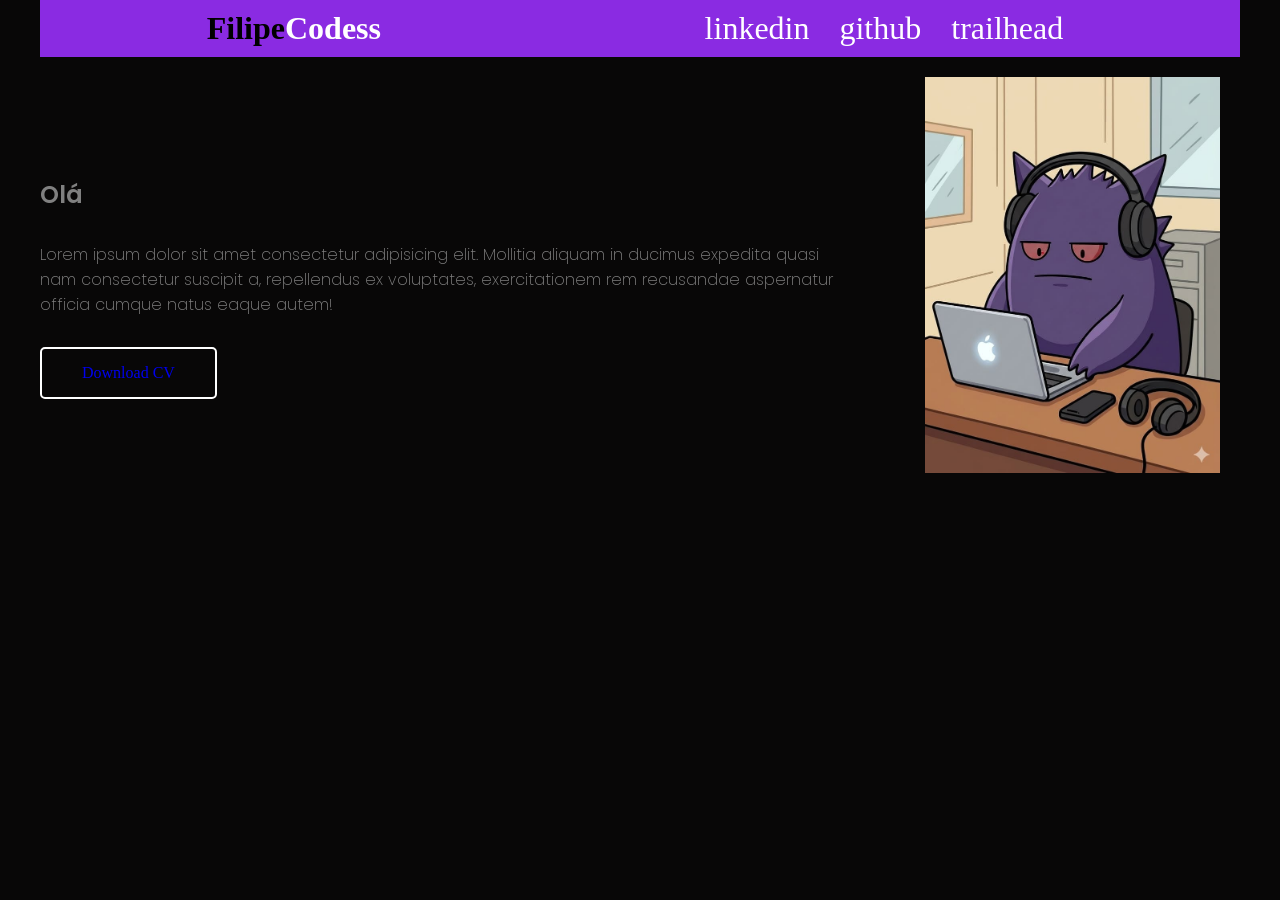
==== index.html @ 39fb441e "adiciona web portfolio download" ====
<!DOCTYPE html>
<html lang="pt-BR">
<head>
    <meta charset="UTF-8">
    <meta name="viewport" content="width=device-width, initial-scale=1.0">
    <title>Portfolio</title>
    <link rel="stylesheet" href="Style.css">
</head>
<body>
    <header>
        <h1>Filipe<span>Codess</span></h1>
        <nav>

            <ul class = "navegacao-primaria">
                <li><a href="https://www.linkedin.com/in/filipeara%C3%BAjo/"> linkedin </a></li>
                <li><a href="https://github.com/Filipecodess"> github </a></li>
                <li><a href="https://www.salesforce.com/trailblazer/e40v0pvfubk6bo7zgo"> trailhead </a></li>
            </ul>

        </nav>

    </header>
    <section aria-label= "curriculo download" class="section-div">
    <div>
        <h2 class="digitando">
            Olá, eu sou o Filipe Araújo 
            <br>
            Back-End Developer | Salesforce Developer
        </h2>
        <p>Lorem ipsum dolor sit amet consectetur adipisicing elit. Mollitia aliquam in ducimus expedita quasi nam consectetur suscipit a, repellendus ex voluptates, exercitationem rem recusandae aspernatur officia cumque natus eaque autem!
        </p>
        <a href="../documento/Curriculo - Filipe Araujo.pdf" download>Download CV</a>
    </div>
    <img src="../img/WhatsApp Image 2026-08-13 at 19.46.28.jpeg" alt="imagem de perfil aleatoria">
    </section>

    <script src="script.js"></script>
    
</body>
</html>
---- Style.css ----
@import url('https://fonts.googleapis.com/css2?family=Poppins:wght@200;400;600&display=swap');

*{
    padding : 0;
    margin: 0;
    box-sizing: border-box;
    list-style: none;
    text-decoration: none;
}

body{
    background-color: #080707;
    max-width: 1200px;
    margin: 0 auto;
}


/* Header */ 

header {
    background-color: blueviolet;
    padding: 10px;
    display: flex;
    align-items: center;
    justify-content: space-around;
}

header h1 {
    color: black;
    font-size: 2rem;
}
 header span {
    color: #fff
 }

 /* header - nav*/

header .navegacao-primaria {
    display: flex;
    gap: 10px;
    align-items: center;

 }

header .navegacao-primaria li a {
    padding: 10px;
    color:#fff;
    font-size: 2rem;
 }

 /* download cv */

 .section-div {
    display: grid;
    grid-template-columns: 1.2fr 0.5fr;
    justify-content: space-around;
    align-items: center;
    gap: 60px;
 }

 .section-div div {
   animation: inicializar .10s forwards;
    margin-top: 120px;
    align-self: start;
    display: grid;
    gap: 30px;
 }

 .section-div div h2 {
    font-family: 'Poppins';
    font-weight: 600;
    color: gray;
 }

  .section-div div p {
    font-family: 'Poppins';
    font-weight: 200;
    color: gray;
 }

 .section-div div a {
    justify-self: start;
    padding: 15px 40px;
    border-radius: 5px;
    border: 2px solid white;
 }

 .section-div img {
    max-width: 100%;
    padding: 20px;

 }


 @keyframes inicializar {
    from {
        opacity: 0;
        transform: translate3d(0, -60px, 0);
    }

    to {
        opacity: 1;
        transform: translate3d(0, 0, 0);
    }
}
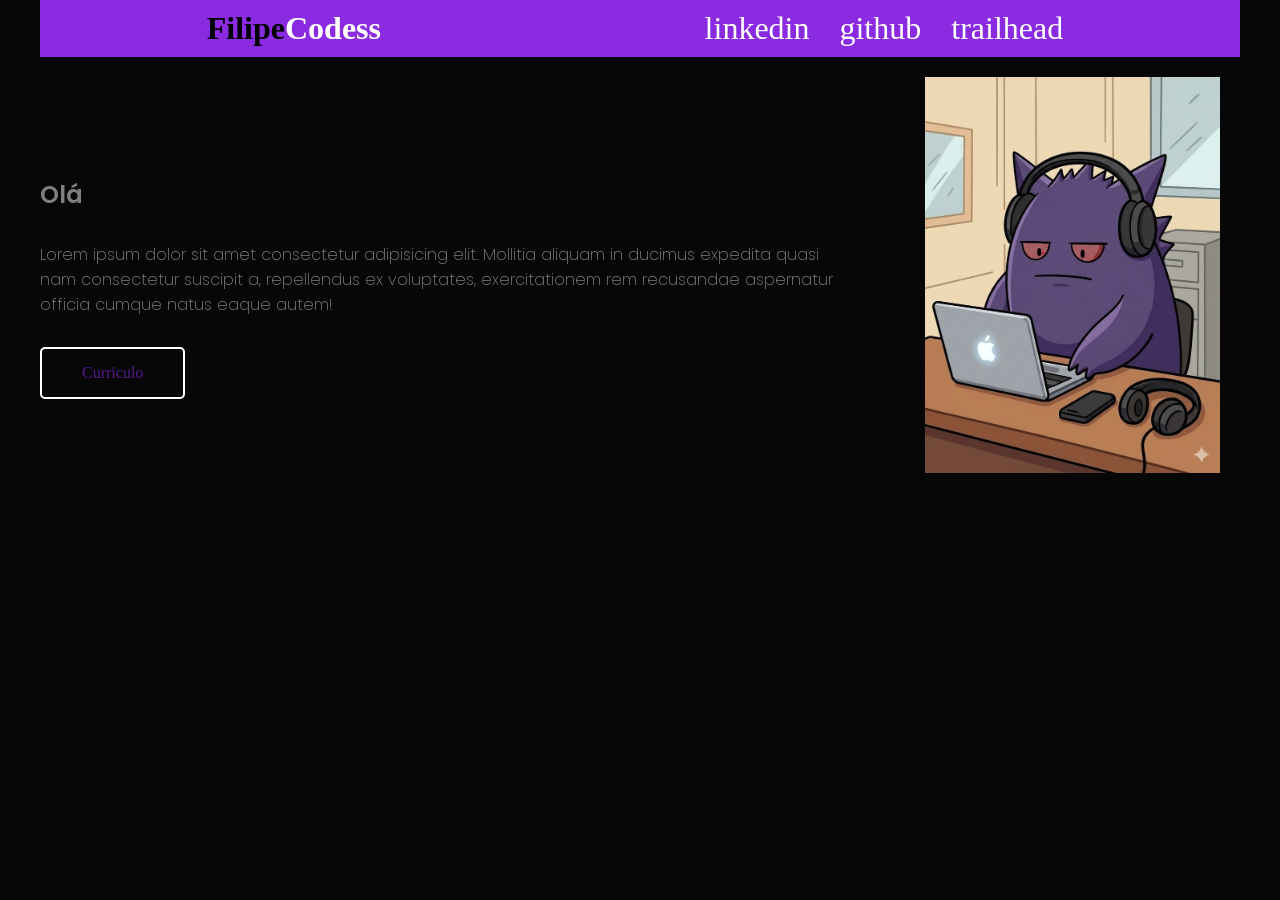
==== commit 121be9f9: "modificacao link de download" ====
--- a/index.html
+++ b/index.html
@@ -29,7 +29,7 @@
         </h2>
         <p>Lorem ipsum dolor sit amet consectetur adipisicing elit. Mollitia aliquam in ducimus expedita quasi nam consectetur suscipit a, repellendus ex voluptates, exercitationem rem recusandae aspernatur officia cumque natus eaque autem!
         </p>
-        <a href="../documento/Curriculo - Filipe Araujo.pdf" download>Download CV</a>
+        <a href=""download="../documento/Curriculo - Filipe Araujo.pdf">Curriculo</a>
     </div>
     <img src="../img/WhatsApp Image 2026-08-13 at 19.46.28.jpeg" alt="imagem de perfil aleatoria">
     </section>
--- a/Style.css
+++ b/Style.css
@@ -104,4 +104,57 @@
     }
 }
 
+/* RESPONSIVIDADE */
 
+@media (max-width: 768px) {
+
+    /* Header */
+    header {
+        flex-direction: column;
+        gap: 20px;
+        padding: 20px;
+    }
+
+    header h1 {
+        font-size: 1.7rem;
+    }
+
+    header .navegacao-primaria {
+        gap: 15px;
+    }
+
+    header .navegacao-primaria li a {
+        font-size: 1rem;
+    }
+
+    /* Conteúdo */
+    .section-div {
+        grid-template-columns: 1fr;
+        gap: 40px;
+        padding: 40px 20px;
+    }
+
+    /* Texto */
+    .section-div div {
+        margin-top: 0;
+        gap: 20px;
+    }
+
+    .section-div div h2 {
+        font-size: 2rem;
+    }
+
+    .section-div div p {
+        font-size: 0.95rem;
+        line-height: 1.6;
+    }
+
+    /* Imagem */
+    .section-div img {
+        width: 80%;
+        max-width: 350px;
+        margin: 0 auto;
+    }
+}
+
+
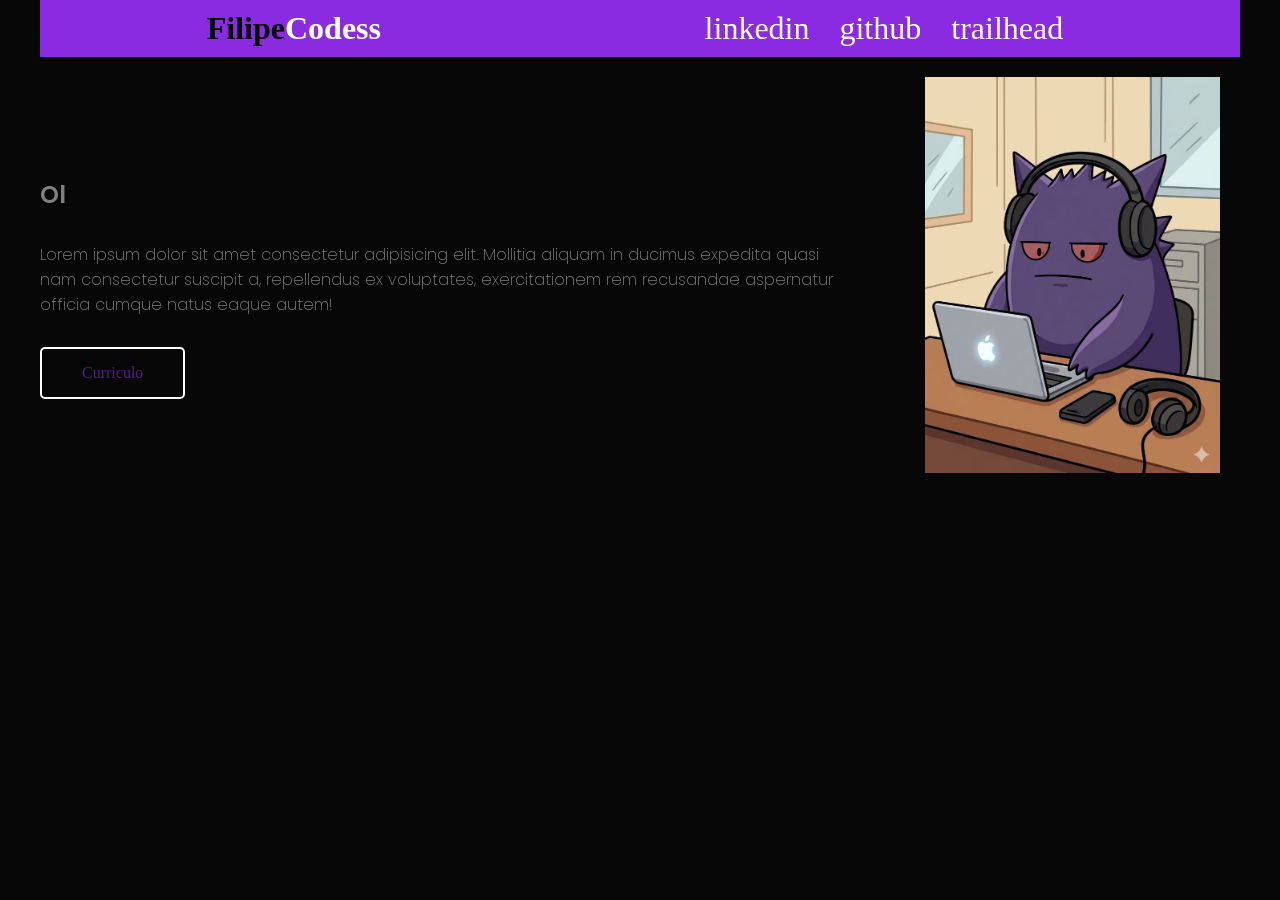
==== commit 0f7982dc: "correcao de erro de img" ====
--- a/index.html
+++ b/index.html
@@ -31,7 +31,7 @@
         </p>
         <a href=""download="../documento/Curriculo - Filipe Araujo.pdf">Curriculo</a>
     </div>
-    <img src="../img/WhatsApp Image 2026-08-13 at 19.46.28.jpeg" alt="imagem de perfil aleatoria">
+    <img src="../img/gengar.jpg" alt="imagem de perfil aleatoria">
     </section>
 
     <script src="script.js"></script>
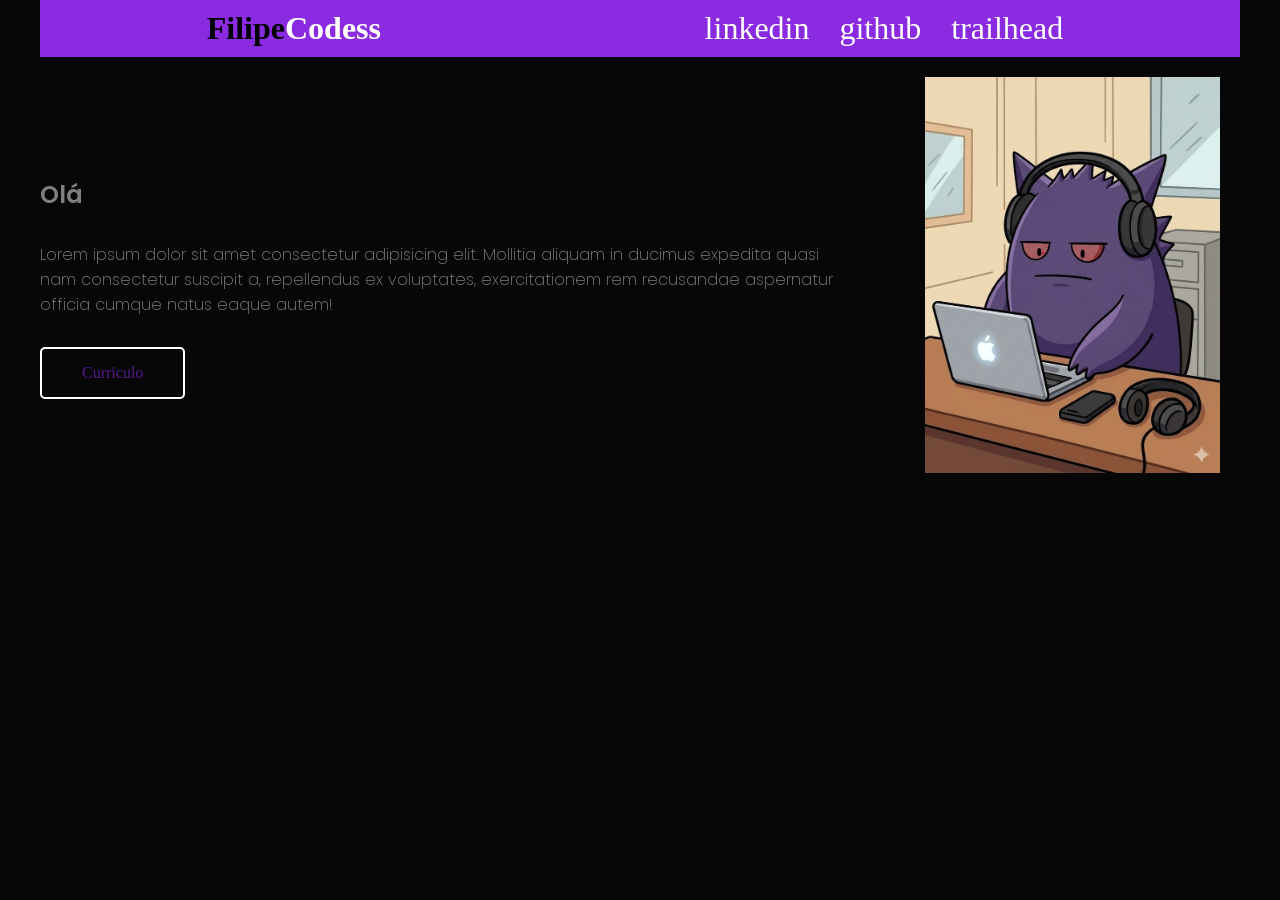
==== commit fa8cfd4f: "correcao de diretorio pasta img" ====
--- a/index.html
+++ b/index.html
@@ -31,7 +31,7 @@
         </p>
         <a href=""download="../documento/Curriculo - Filipe Araujo.pdf">Curriculo</a>
     </div>
-    <img src="../img/gengar.jpg" alt="imagem de perfil aleatoria">
+    <img src="img/gengar.jpg" alt="imagem de perfil aleatoria">
     </section>
 
     <script src="script.js"></script>
